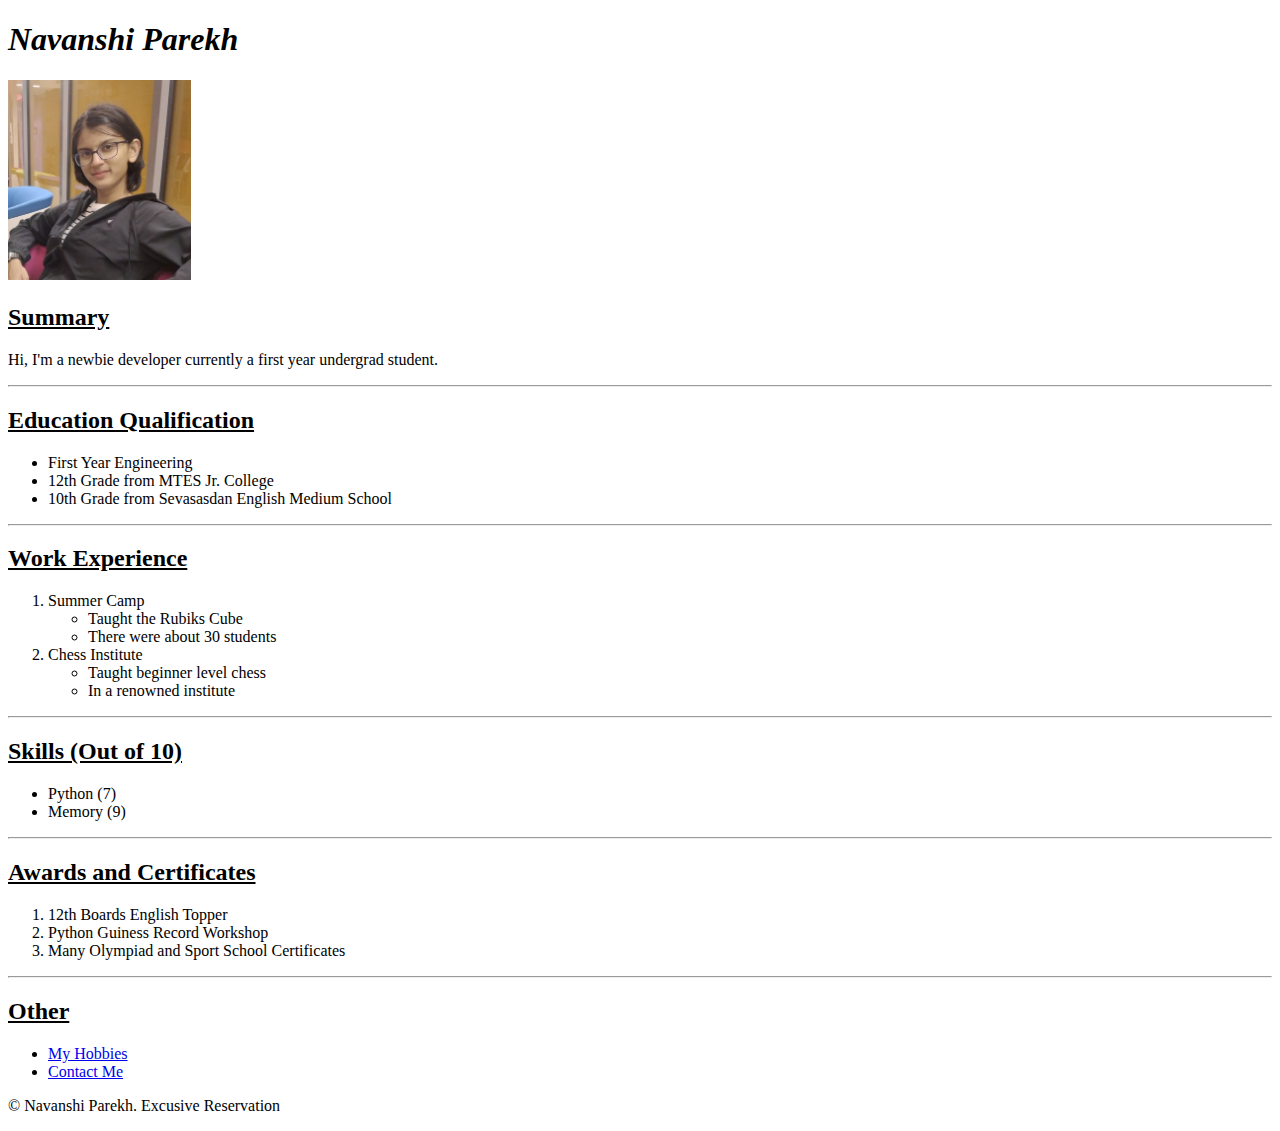
==== index.html @ 04490206 "Add files via upload" ====
<!DOCtype html>
<html lang = "en">
    <head> 
        <meta charset = "UTF-8">
        <title> My Resume </title>
    </head>
    <body>
        <h1> <i> Navanshi Parekh </i> </h1>
        <img src = "./Profile.jpg" height = "200" alt = "Intro pic" />
        <h2> <u> Summary </u> </h2>
        <p> Hi, I'm a newbie developer currently a first year undergrad student. </p>
        <hr />
        <h2> <u> Education Qualification </u> </h2> 
        <ul> 
            <li> First Year Engineering</li>
            <li> 12th Grade from MTES Jr. College </li>
            <li> 10th Grade from Sevasasdan English Medium School </li> 
        </ul>
        <hr />
        <h2> <u> Work Experience </u> </h2>
        <ol>
            <li> Summer Camp </li>
                <ul>
                    <li> Taught the Rubiks Cube </li>
                    <li> There were about 30 students </li>
                </ul>
            <li> Chess Institute </li>
                <ul>
                    <li> Taught beginner level chess </li>
                    <li> In a renowned institute </li>
                </ul>
        </ol>
        <hr />
        <h2> <u> Skills (Out of 10) </u> </h2>
        <ul>
            <li> Python (7) </li>
            <li> Memory (9) </li>
        </ul>
        <hr />
        <h2> <u> Awards and Certificates </u> </h2>
        <ol>
            <li> 12th Boards English Topper </li>
            <li> Python Guiness Record Workshop </li>
            <li> Many Olympiad and Sport School Certificates </li>
        </ol>
        <hr />
        <h2> <u> Other </u> </h2>
        <ul>
            <li> <a href = "./hobbies.html"> My Hobbies </a> </li>
            <li> <a href = "./Contact.html"> Contact Me </a> </li>
        </ul>
        <footer>
            <p> © Navanshi Parekh. Excusive Reservation </p>
        </footer>
    </body>
</html>
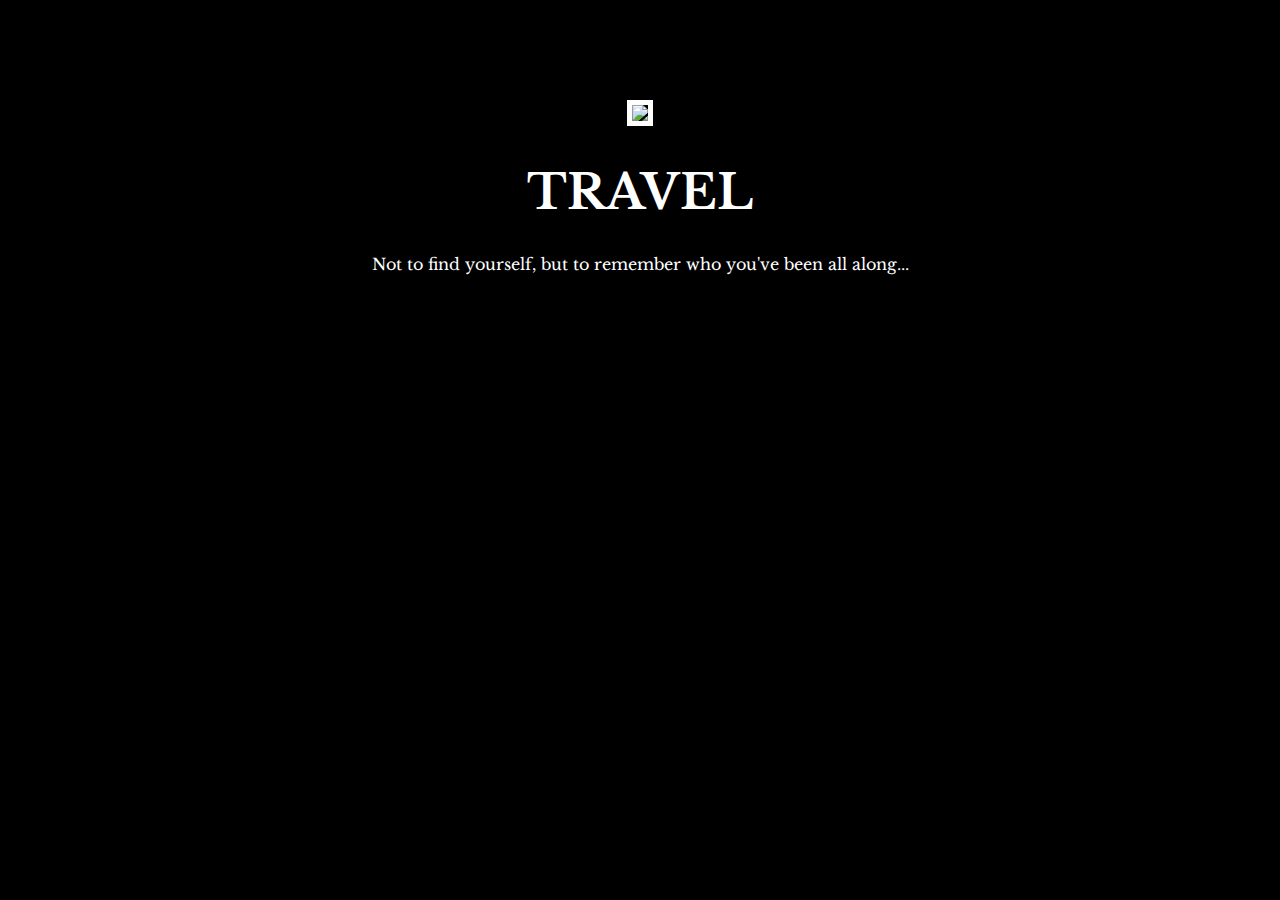
==== commit fc5770bd: "Add files via upload" ====
--- a/index.html
+++ b/index.html
@@ -1,57 +1,36 @@
-<!DOCtype html>
-<html lang = "en">
-    <head> 
-        <meta charset = "UTF-8">
-        <title> My Resume </title>
-    </head>
-    <body>
-        <h1> <i> Navanshi Parekh </i> </h1>
-        <img src = "./Profile.jpg" height = "200" alt = "Intro pic" />
-        <h2> <u> Summary </u> </h2>
-        <p> Hi, I'm a newbie developer currently a first year undergrad student. </p>
-        <hr />
-        <h2> <u> Education Qualification </u> </h2> 
-        <ul> 
-            <li> First Year Engineering</li>
-            <li> 12th Grade from MTES Jr. College </li>
-            <li> 10th Grade from Sevasasdan English Medium School </li> 
-        </ul>
-        <hr />
-        <h2> <u> Work Experience </u> </h2>
-        <ol>
-            <li> Summer Camp </li>
-                <ul>
-                    <li> Taught the Rubiks Cube </li>
-                    <li> There were about 30 students </li>
-                </ul>
-            <li> Chess Institute </li>
-                <ul>
-                    <li> Taught beginner level chess </li>
-                    <li> In a renowned institute </li>
-                </ul>
-        </ol>
-        <hr />
-        <h2> <u> Skills (Out of 10) </u> </h2>
-        <ul>
-            <li> Python (7) </li>
-            <li> Memory (9) </li>
-        </ul>
-        <hr />
-        <h2> <u> Awards and Certificates </u> </h2>
-        <ol>
-            <li> 12th Boards English Topper </li>
-            <li> Python Guiness Record Workshop </li>
-            <li> Many Olympiad and Sport School Certificates </li>
-        </ol>
-        <hr />
-        <h2> <u> Other </u> </h2>
-        <ul>
-            <li> <a href = "./hobbies.html"> My Hobbies </a> </li>
-            <li> <a href = "./Contact.html"> Contact Me </a> </li>
-        </ul>
-        <footer>
-            <p> © Navanshi Parekh. Excusive Reservation </p>
-        </footer>
-    </body>
-</html>
-    
+<!-- 
+  TODO: Create a motivational post website.
+Style it how ever you like. 
+Look at the goal image for inspiration.
+But it must have the following features:
+1. The main h1 text should be using the Regular Libre Baskerville Font from Google Fonts:
+  https://fonts.google.com/specimen/Libre+Baskerville
+2. The text should be white and background black.
+3. Add your own image into the images folder inside assets. It should have a 5px white border.
+4. The text should be center aligned.
+5. Create a div to contain the h1, p and img elements. Adjust the margins so that the image and text are centered on the page. 
+  Hint: You horizontally center a div by giving it a width of 50% and a margin-left of 25%.
+  Hint: Set the image to have a width of 100% so it fills the div. 
+6. Read about the text-transform property on MDN docs to make the h1 uppercase with CSS.
+  https://developer.mozilla.org/en-US/docs/Web/CSS/text-transform 
+-->
+
+<!DOCTYPE html>
+<html lang = "en">
+  <head>
+    <meta charset="UTF-8">
+    <title> Motivational Memes </title>
+    <link rel="stylesheet" href="./style.css" />
+    <link rel="preconnect" href="https://fonts.googleapis.com">
+    <link rel="preconnect" href="https://fonts.gstatic.com" crossorigin>
+    <link href="https://fonts.googleapis.com/css2?family=Libre+Baskerville:ital,wght@0,400;0,700;1,400&display=swap" rel="stylesheet">
+  </head>
+  <body>
+    <div class = "poster">
+      <img class = "motivation-img" src = "./assets/images/travel.jpg" >
+      <h1> Travel </h1>
+      <p> Not to find yourself, but to remember who you've been all along... </p>
+    </div>
+  
+  
+</html>--- a/style.css
+++ b/style.css
@@ -0,0 +1,22 @@
+body{
+    background-color: black;
+}
+
+h1{
+    text-transform: uppercase;
+    font-size: 3rem;
+}
+
+.poster {
+    width : 50%;
+    margin-left: 25%;
+    margin-top: 100px;
+    color : white;
+    font-family: "Libre Baskerville", serif;
+    text-align: center;
+}
+
+.motivation-img {
+    border: 5px solid white;
+    width: 100%;
+}